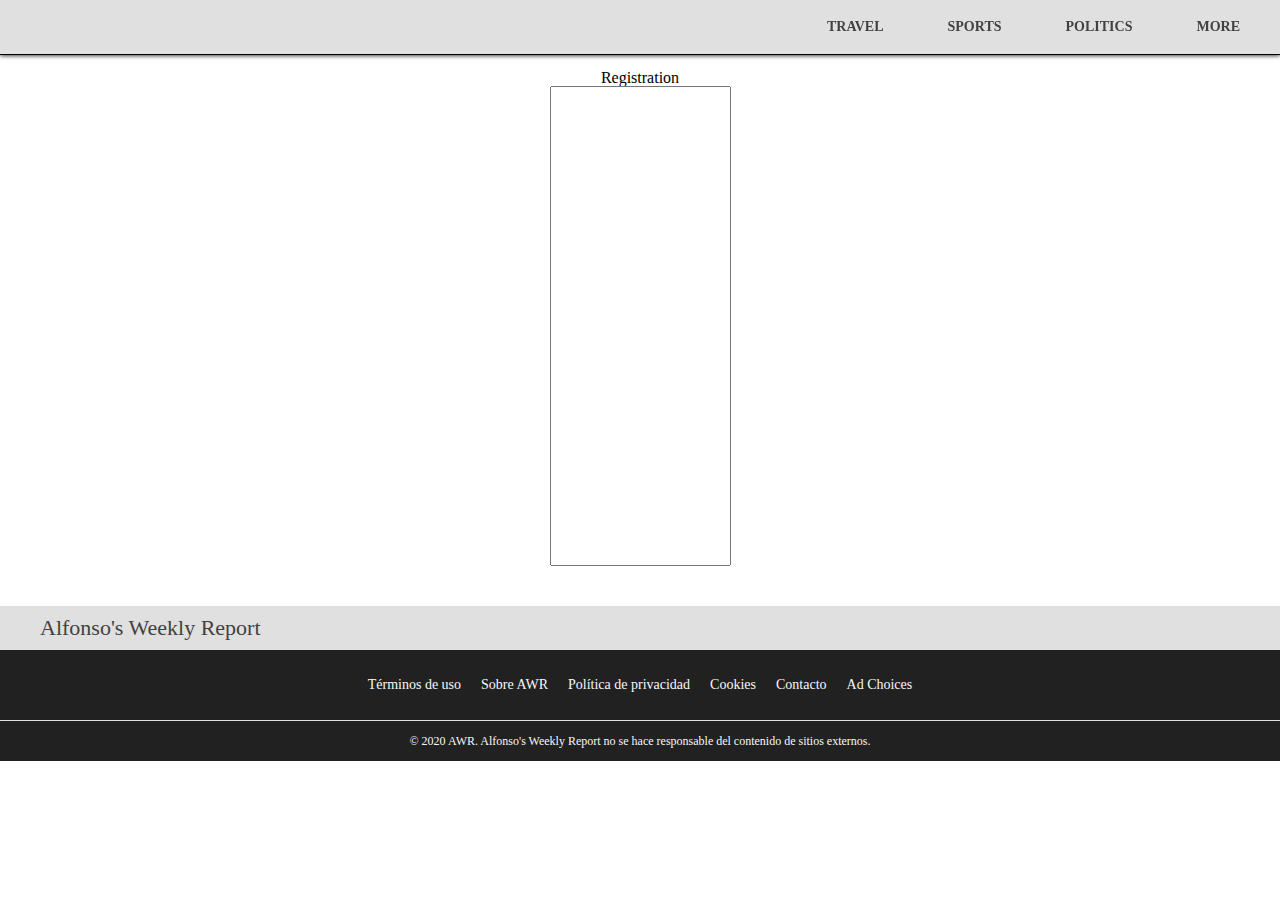
==== subscription.html @ a7c16efd "PS-05: Starting Form shaping." ====
<!DOCTYPE html>
<html lang="en">
<head>
    <meta name="author" content="Alfonso Dalix" >
    <meta charset="UTF-8">
    <meta name="viewport" content="width=device-width, initial-scale=1.0">
    <link rel="stylesheet" href="./styles/reset.css">
    <link rel="stylesheet" href="./styles/nav.css">
    <link rel="stylesheet" href="./styles/subscription.css">
    <link rel="stylesheet" href="./styles/footer.css">
    <!-- Fontawesome -->
    <link rel="stylesheet" href="https://cdnjs.cloudflare.com/ajax/libs/font-awesome/5.15.1/css/all.min.css" integrity="sha512-+4zCK9k+qNFUR5X+cKL9EIR+ZOhtIloNl9GIKS57V1MyNsYpYcUrUeQc9vNfzsWfV28IaLL3i96P9sdNyeRssA==" crossorigin="anonymous" />
    <!-- Google fonts -->
    <link href="https://fonts.googleapis.com/css2?family=Roboto:wght@300;500;700&display=swap" rel="stylesheet"> 
    <title>AWR Subscription</title>
</head>
<body>
    <header class="navbar nav">
        <a href="https://github.com/Alfondalix/Alfonso-s-wr-layout" target="_blank" class="logo"><i class="fab fa-artstation"></i></a>
        <nav>
            <ul class="nav-list">
                <a href="#"><li>Travel</li></a>
                <a href="#"><li>Sports</li></a>
                <a href="#"><li>Politics</li></a>
                <a href="#"><li>More</li></a>
            </ul>
            <i id="hamburger" class="fas fa-bars"></i>
        </nav>
    </header>
    <div class="registration">
        <h1 class="registration-title">Registration</h1>
        <form action="" class="registration-form">
            <input type="text" >
        </form>
    </div>
    <footer>
        <div class="foot-main-title">
            <p>
                Alfonso's Weekly Report
            </p>
        </div>
        <div class="foot-list">
            <ul>
                <li class="foot-list-1">
                    <a href="#">Términos de uso</a>
                </li>
                <li class="foot-list-1">
                    <a href="https://github.com/Alfondalix/Alfonso-s-wr-layout" target="_blank">Sobre AWR</a>
                </li>
                <li class="foot-list-2">
                    <a href="#">Política de privacidad</a>
                    </li>
                <li class="foot-list-2">
                    <a href="#">Cookies</a>
                    </li>
                <li class="foot-list-3">
                    <a href="#">Contacto</a>
                </li>
                <li class="foot-list-3">
                    <a href="#">Ad Choices</a>
                </li>
            </ul>
        </div>
        <div class="foot-last">
            <p>
                &copy; 2020 AWR. Alfonso's Weekly Report no se hace responsable del contenido de sitios externos.
            </p>
        </div>
    </footer>  
</body>
</html>
---- styles/nav.css ----
* {
  box-sizing: border-box;
  padding: 0;
  margin: 0;
  font-family: 'Roboto', sans-serif;
}

#hamburger {
  display: inline-flex;
  margin: 10px 40px;
  font-size: 20px;
  color: #424242;
}

.nav-list {
  display: none;
}

.logo {
  color: #424242;
  margin: 10px 40px;
  font-size: 40px;
}

.nav {
  position: fixed;
  top: 0%;
  width: 100%;
}

.navbar {
  display: flex;
  justify-content: space-between;
  align-items: center;
  background-color: #e0e0e0;
  border-bottom: 1px solid #000;
  box-shadow: 0px 1px 4px 0px rgba(0, 0, 0, 0.75);
}

@media (min-width: 900px) {
  #hamburger {
    display: none;
  }

  .nav-list {
    display: inline-block;
  }

  .nav-list li {
    display: inline-block;
    padding: 20px;
    margin: 0px 20px 0px 0px;
    color: #424242;
    list-style: none;
    text-transform: uppercase;
    font-weight: 700;
    font-size: 14px;
  }

  .nav-list li:hover {
    color: #c62828;
  }
}
---- styles/subscription.css ----
* {
  box-sizing: border-box;
  padding: 0;
  margin: 0;
  font-family: 'Roboto', sans-serif;
}

.registration {
  display: flex;
  flex-direction: column;
  justify-content: center;
  margin-top: 70px;
}

.registration-title {
  text-align: center;
}

.registration-form {
  display: flex;
  justify-content: center;
  width: 100%;
  height: 480px;
}
---- styles/footer.css ----
* {
  box-sizing: border-box;
  padding: 0;
  margin: 0;
  font-family: 'Roboto', sans-serif;
}

footer {
  margin-top: 40px;
  display: flex;
  flex-direction: column;
  text-align: center;
  justify-content: center;
}

.foot-main-title {
  display: flex;
  justify-content: flex-start;
  align-items: center;
  width: 100%;
  height: 44px;
  background-color: #e0e0e0;
  color: #424242;
  font-size: 22px;
  font-weight: 500;
}

.foot-main-title p {
  margin: 0px 40px;
}

.foot-list {
  display: flex;
  justify-content: center;
  background-color: #212121;
  border-bottom: 1px solid #e0e0e0;
}

.foot-list li {
  list-style: none;
}

.foot-list a {
  display: flex;
  justify-content: center;
  margin: 10px;
  color: #f8f8f8;
  text-decoration: none;
  font-size: 14px;
  font-weight: 500;
}

.foot-list a:hover {
  color: #c62828;
}

.foot-last {
  display: flex;
  justify-content: center;
  align-items: center;
  background-color: #212121;
  height: 40px;
  color: #f8f8f8;
  border: none;
  font-weight: 500;
  margin-bottom: 0px;
}

.foot-last p {
  font-size: 12px;
}

@media (min-width: 640px) {
  .foot-list ul {
    display: flex;
    flex-direction: row;
    height: 70px;
    align-items: center;
  }
}
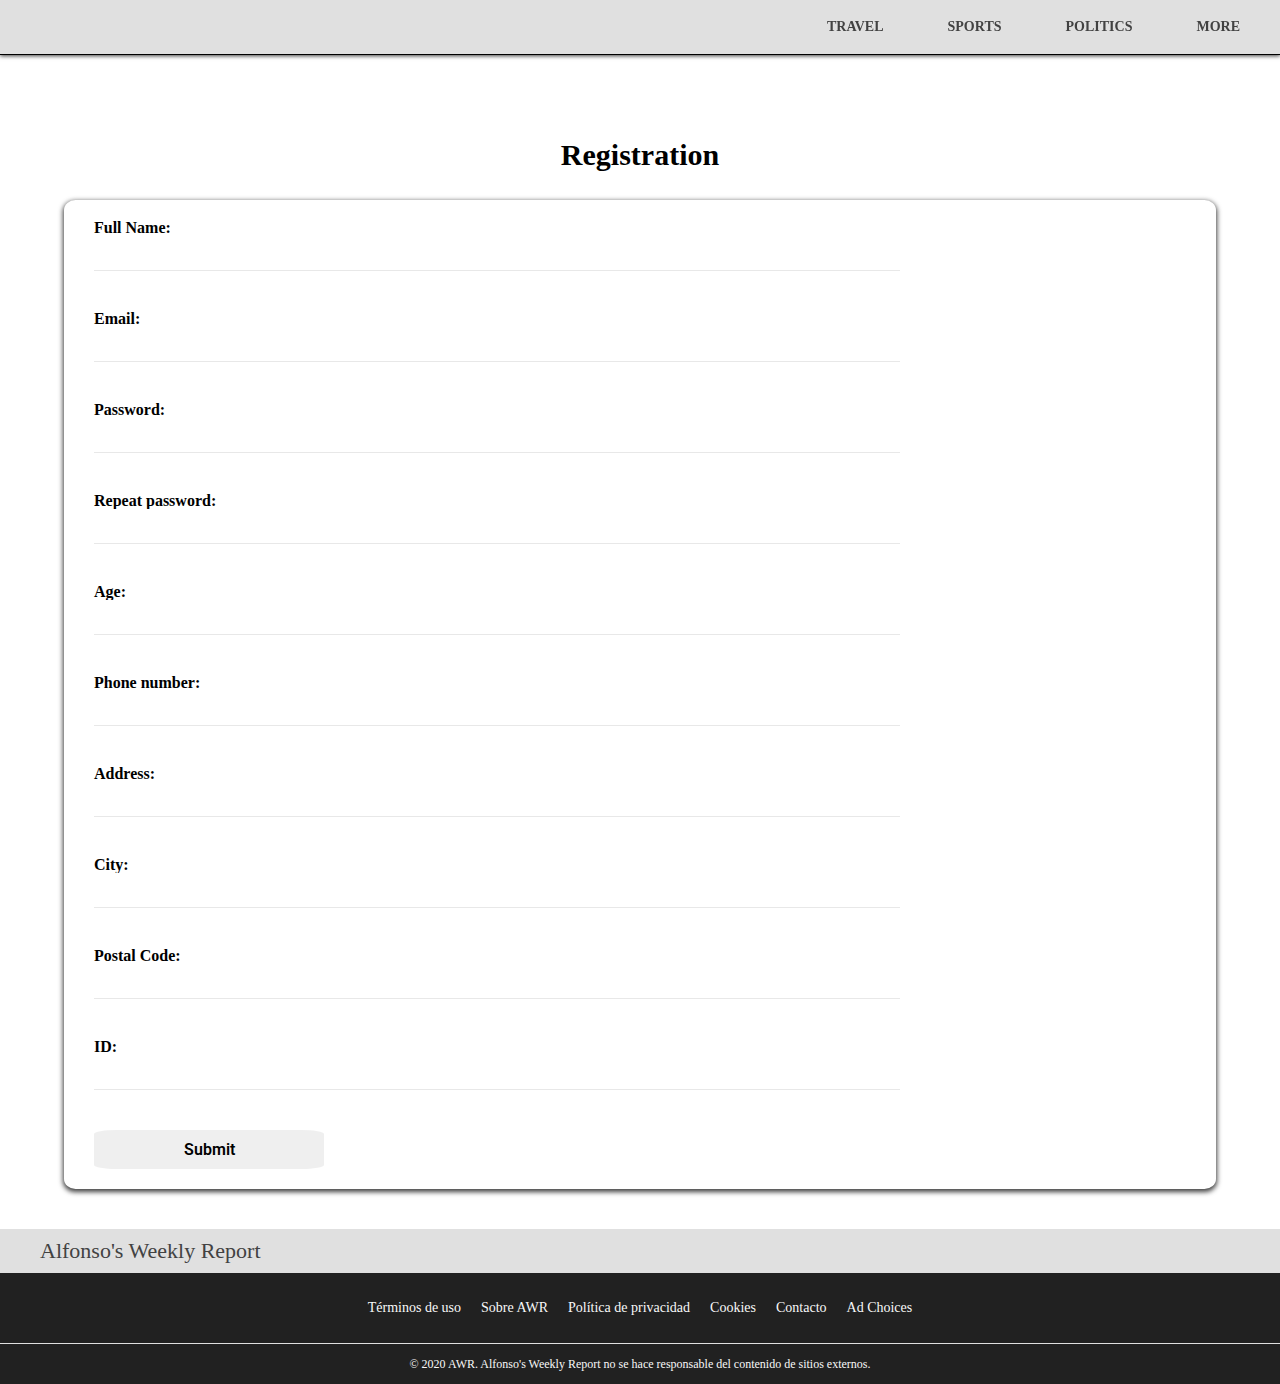
==== commit 86a2b247: "PS-05: styling form." ====
--- a/subscription.html
+++ b/subscription.html
@@ -29,8 +29,48 @@
     </header>
     <div class="registration">
         <h1 class="registration-title">Registration</h1>
-        <form action="" class="registration-form">
-            <input type="text" >
+        <form action="" class="registration-form">        
+            <div class="registration-name">
+                <label for="fullName">Full Name:</label>
+                <input type="text" name="fullName" autocomplete="off" >
+            </div>
+            <div class="registration-email">
+                <label for="email">Email:</label>
+                <input type="email" name="email" autocomplete="off">
+            </div>
+            <div class="registration-password">
+                <label for="password">Password:</label>
+                <input type="password" name="password">
+            </div>
+            <div class="registration-password-repeat">
+                <label for="password2">Repeat password:</label>
+                <input type="password" name="password2">
+            </div>
+            <div class="registration-age">
+                <label for="age">Age:</label>
+                <input type="number" name="age" autocomplete="off">
+            </div>
+            <div class="registration-number">
+                <label for="phone">Phone number:</label>
+                <input type="tel" name="phoneNumber" autocomplete="off">
+            </div>
+            <div class="registration-address">
+                <label for="address">Address:</label>
+                <input type="text" name="address">
+            </div>
+            <div class="registration-city">
+                <label for="city">City:</label>
+                <input type="text" name="city" autocomplete="off">
+            </div>
+            <div class="registration-postalcode">
+                <label for="postalCode">Postal Code:</label>
+                <input type="text" name="postalCode" autocomplete="off">
+            </div>
+            <div class="registration-id">
+                <label for="id">ID:</label>
+                <input type="text" name="id" autocomplete="off">
+            </div>
+            <input type="button" value="Submit" class="btn-submit">
         </form>
     </div>
     <footer>
--- a/styles/subscription.css
+++ b/styles/subscription.css
@@ -7,18 +7,55 @@
 
 .registration {
   display: flex;
-  flex-direction: column;
+  flex-wrap: wrap;
   justify-content: center;
-  margin-top: 70px;
+  width: 100%;
+  margin-top: 140px;
 }
 
 .registration-title {
   text-align: center;
+  margin-bottom: 30px;
+  font-size: 30px;
+  font-weight: 700;
 }
 
 .registration-form {
   display: flex;
+  flex-direction: column;
   justify-content: center;
-  width: 100%;
-  height: 480px;
+  width: 90%;
+  border-radius: 1%;
+  box-shadow: 0px 2px 5px 1px rgba(0, 0, 0, 0.75);
 }
+
+.registration-form div {
+  display: flex;
+  justify-items: center;
+  flex-direction: column;
+  width: 70%;
+  margin: 20px 30px;
+}
+
+.registration-form label {
+  font-size: 16px;
+  font-weight: 600;
+  color: #000;
+}
+
+.registration-form input {
+  font-size: 16px;
+  padding-top: 15px;
+  border: none;
+  border-bottom: 1px solid #e8e8e8;
+}
+
+.btn-submit {
+  width: 20%;
+  text-align: center;
+  margin: 20px 30px;
+  font-weight: 600;
+  padding: 10px !important;
+  border: none !important;
+  border-radius: 10%;
+}
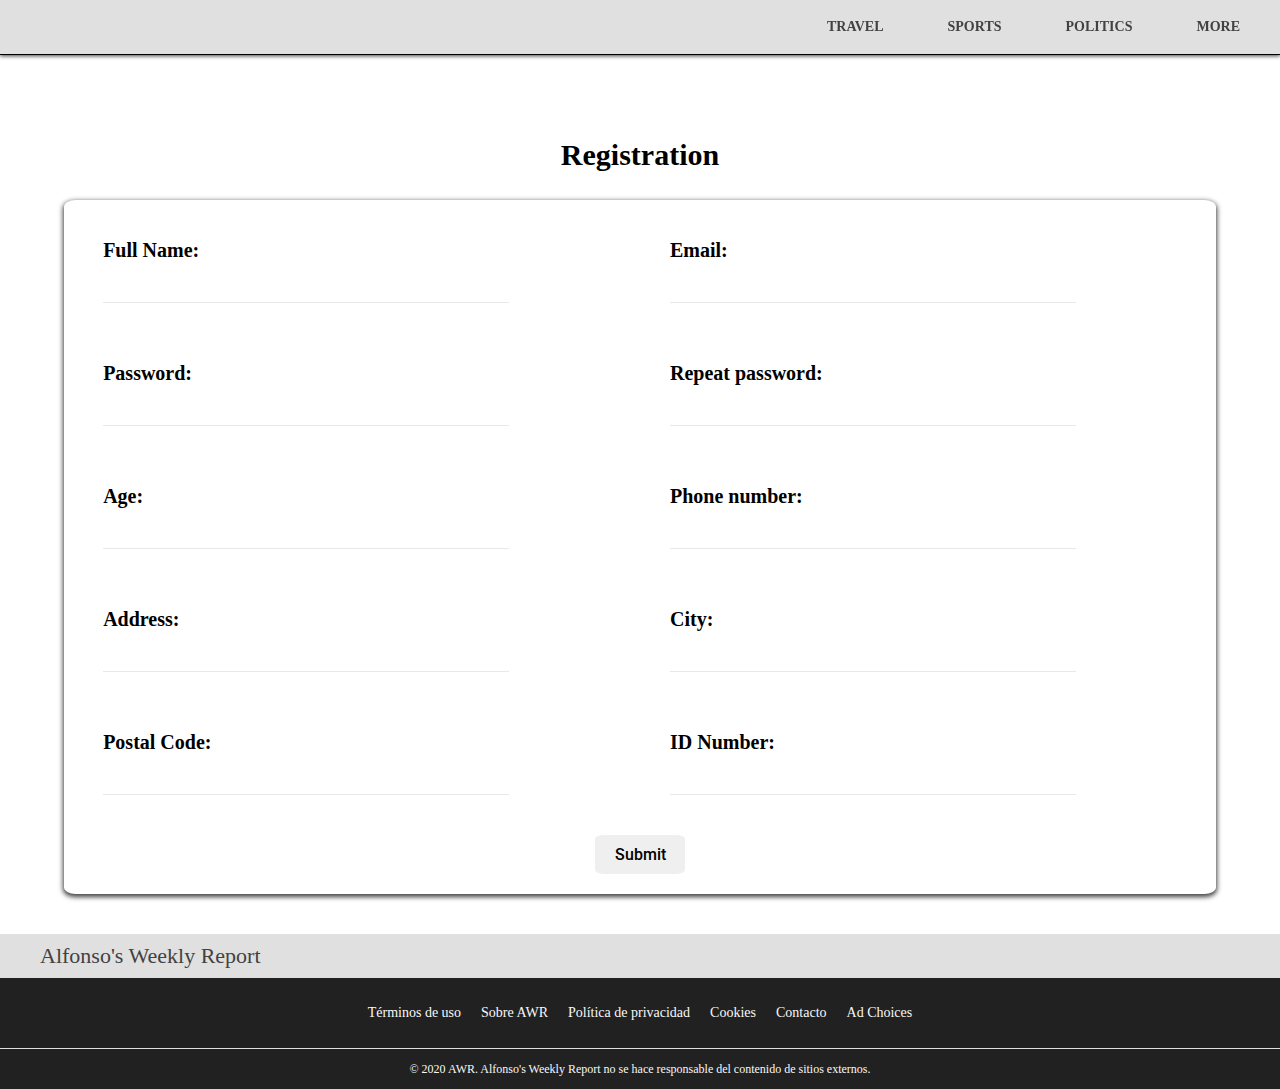
==== commit 74876d5f: "PS-05: form css done." ====
--- a/subscription.html
+++ b/subscription.html
@@ -67,7 +67,7 @@
                 <input type="text" name="postalCode" autocomplete="off">
             </div>
             <div class="registration-id">
-                <label for="id">ID:</label>
+                <label for="id">ID Number:</label>
                 <input type="text" name="id" autocomplete="off">
             </div>
             <input type="button" value="Submit" class="btn-submit">
--- a/styles/subscription.css
+++ b/styles/subscription.css
@@ -38,20 +38,26 @@
 }
 
 .registration-form label {
-  font-size: 16px;
+  padding-bottom: 8px;
+  font-size: 20px;
   font-weight: 600;
   color: #000;
 }
 
 .registration-form input {
   font-size: 16px;
+  font-weight: 500;
   padding-top: 15px;
   border: none;
   border-bottom: 1px solid #e8e8e8;
 }
 
+.registration-form input:focus {
+  outline: none;
+}
+
 .btn-submit {
-  width: 20%;
+  width: 90px !important;
   text-align: center;
   margin: 20px 30px;
   font-weight: 600;
@@ -59,3 +65,24 @@
   border: none !important;
   border-radius: 10%;
 }
+
+.btn-submit:hover {
+  color: #e8e8e8;
+  background-color: #000;
+}
+
+@media (min-width: 900px) {
+  .registration-form {
+    flex-wrap: wrap;
+    flex-direction: row;
+  }
+
+  .registration-form div {
+    width: 44%;
+    margin-top: 40px;
+  }
+
+  .registration-form input {
+    width: 80%;
+  }
+}
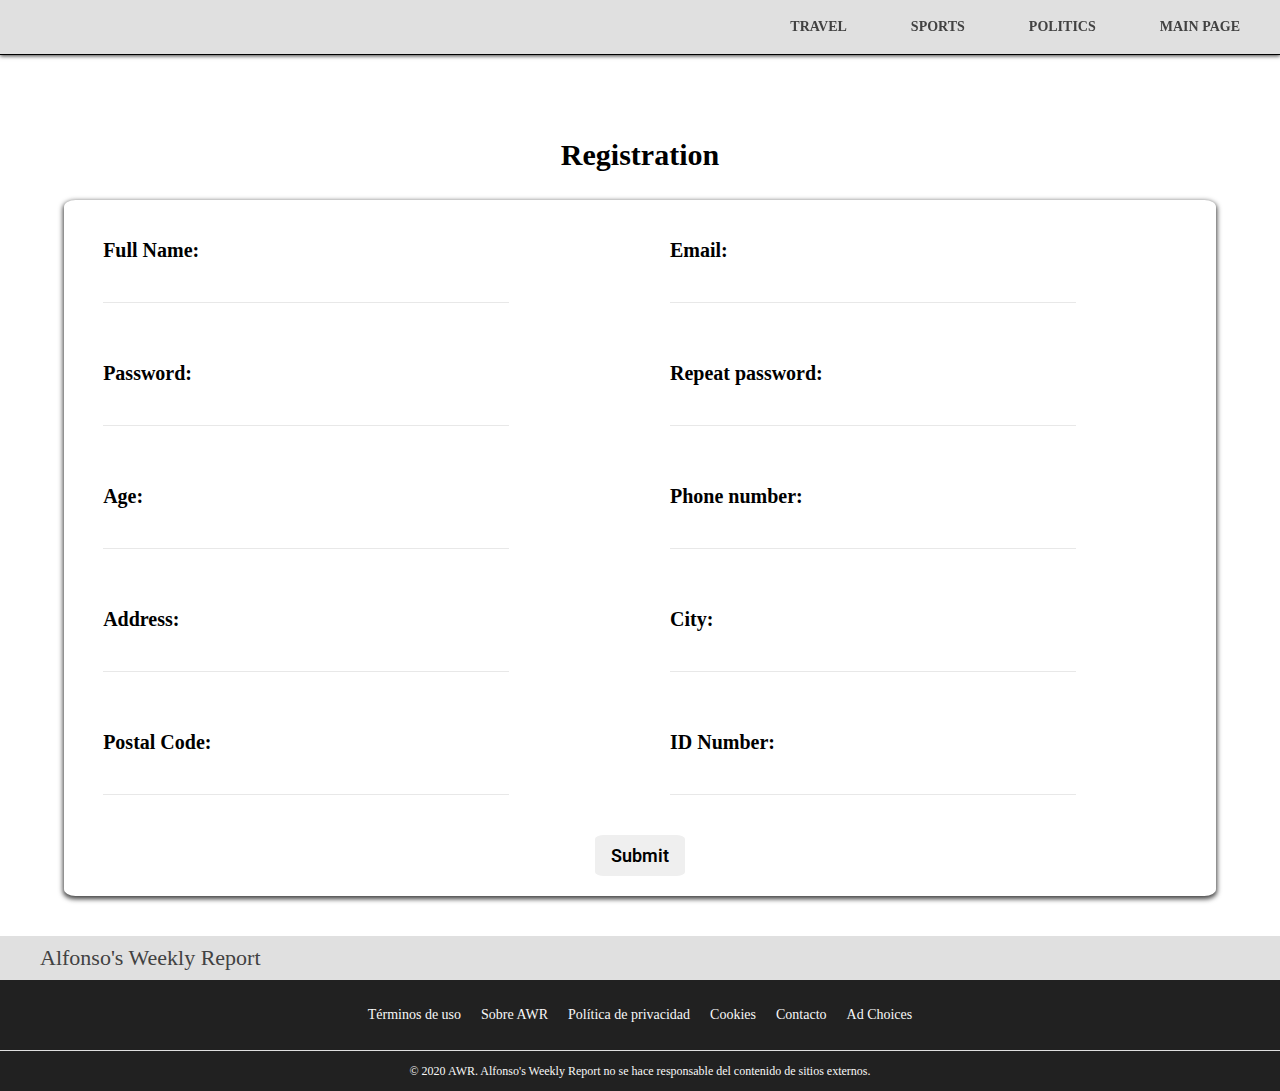
==== commit b2a769e8: "PS-05: Adding validation functions." ====
--- a/subscription.html
+++ b/subscription.html
@@ -12,6 +12,8 @@
     <link rel="stylesheet" href="https://cdnjs.cloudflare.com/ajax/libs/font-awesome/5.15.1/css/all.min.css" integrity="sha512-+4zCK9k+qNFUR5X+cKL9EIR+ZOhtIloNl9GIKS57V1MyNsYpYcUrUeQc9vNfzsWfV28IaLL3i96P9sdNyeRssA==" crossorigin="anonymous" />
     <!-- Google fonts -->
     <link href="https://fonts.googleapis.com/css2?family=Roboto:wght@300;500;700&display=swap" rel="stylesheet"> 
+    <!-- js -->
+    <script src="./js/app.js"></script>
     <title>AWR Subscription</title>
 </head>
 <body>
@@ -22,55 +24,55 @@
                 <a href="#"><li>Travel</li></a>
                 <a href="#"><li>Sports</li></a>
                 <a href="#"><li>Politics</li></a>
-                <a href="#"><li>More</li></a>
+                <a href="./index.html"><li>Main page</li></a>
             </ul>
             <i id="hamburger" class="fas fa-bars"></i>
         </nav>
     </header>
     <div class="registration">
         <h1 class="registration-title">Registration</h1>
-        <form action="" class="registration-form">        
+        <form action="subimt" class="registration-form" id="form-body">        
             <div class="registration-name">
                 <label for="fullName">Full Name:</label>
-                <input type="text" name="fullName" autocomplete="off" >
+                <input type="text" name="fullName" id="full-name">
             </div>
             <div class="registration-email">
                 <label for="email">Email:</label>
-                <input type="email" name="email" autocomplete="off">
+                <input type="email" name="email" id="email">
             </div>
             <div class="registration-password">
                 <label for="password">Password:</label>
-                <input type="password" name="password">
+                <input type="password" name="password" id="password">
             </div>
             <div class="registration-password-repeat">
                 <label for="password2">Repeat password:</label>
-                <input type="password" name="password2">
+                <input type="password" name="password2" id="rep-password">
             </div>
             <div class="registration-age">
                 <label for="age">Age:</label>
-                <input type="number" name="age" autocomplete="off">
+                <input type="number" name="age" id="age">
             </div>
             <div class="registration-number">
                 <label for="phone">Phone number:</label>
-                <input type="tel" name="phoneNumber" autocomplete="off">
+                <input type="tel" name="phoneNumber" id="phone">
             </div>
             <div class="registration-address">
                 <label for="address">Address:</label>
-                <input type="text" name="address">
+                <input type="text" name="address" id="address">
             </div>
             <div class="registration-city">
                 <label for="city">City:</label>
-                <input type="text" name="city" autocomplete="off">
+                <input type="text" name="city" autocomplete="off" id="city">
             </div>
             <div class="registration-postalcode">
                 <label for="postalCode">Postal Code:</label>
-                <input type="text" name="postalCode" autocomplete="off">
+                <input type="text" name="postalCode" id="postal-code">
             </div>
             <div class="registration-id">
                 <label for="id">ID Number:</label>
-                <input type="text" name="id" autocomplete="off">
+                <input type="text" name="id" id="id-number">
             </div>
-            <input type="button" value="Submit" class="btn-submit">
+            <button class="btn-submit">Submit</button>
         </form>
     </div>
     <footer>
--- a/styles/subscription.css
+++ b/styles/subscription.css
@@ -60,6 +60,7 @@
   width: 90px !important;
   text-align: center;
   margin: 20px 30px;
+  font-size: 18px;
   font-weight: 600;
   padding: 10px !important;
   border: none !important;
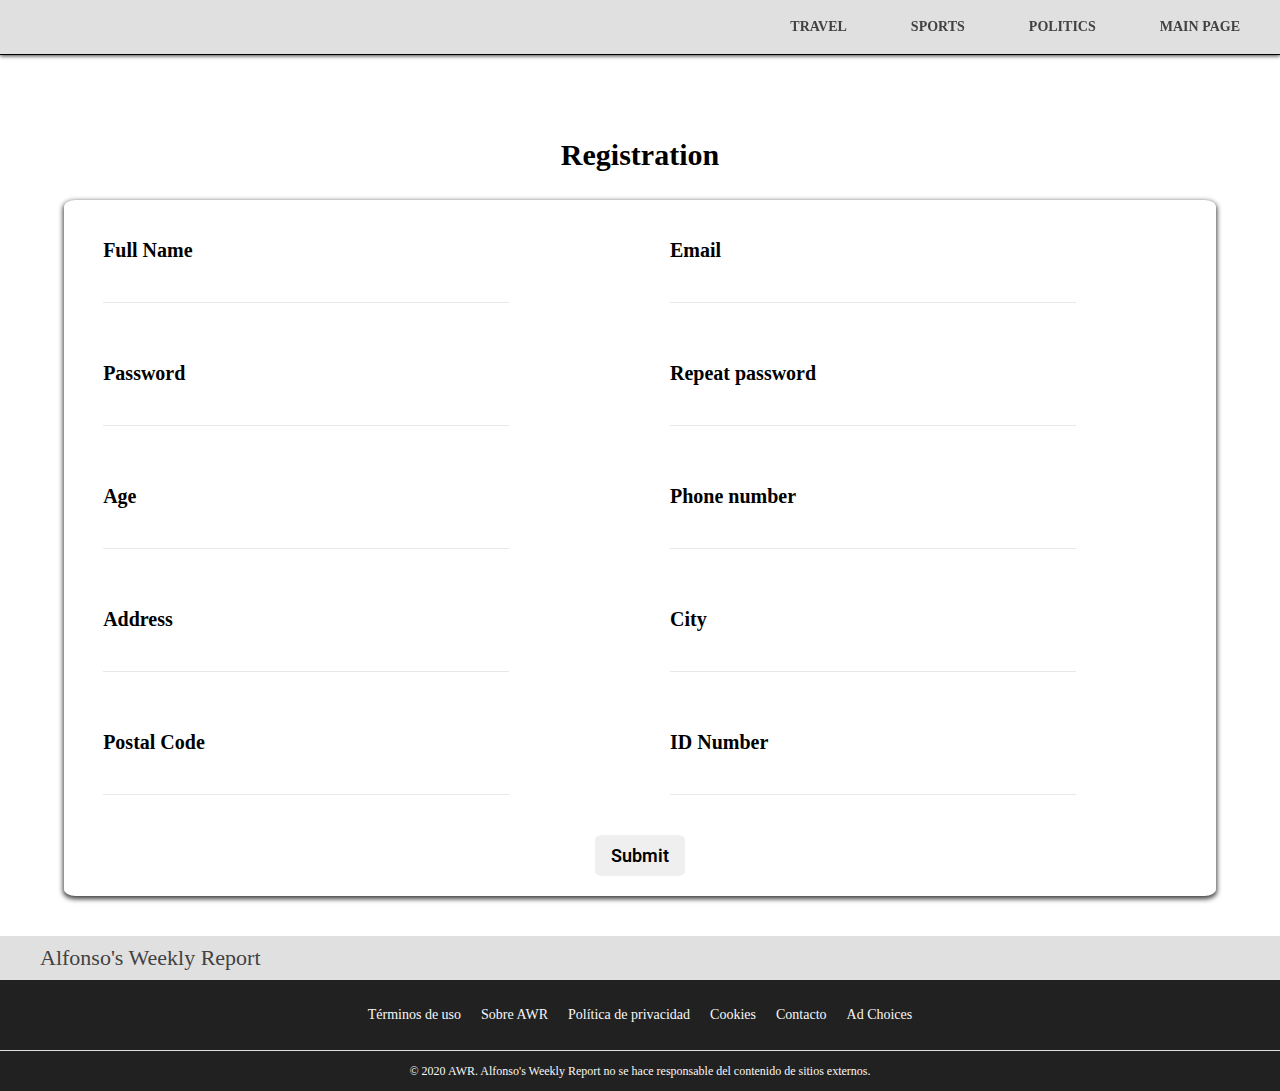
==== commit 9b41b3dc: "PS-05: Finishing validation functions." ====
--- a/subscription.html
+++ b/subscription.html
@@ -33,43 +33,43 @@
         <h1 class="registration-title">Registration</h1>
         <form action="subimt" class="registration-form" id="form-body">        
             <div class="registration-name">
-                <label for="fullName">Full Name:</label>
+                <label for="fullName">Full Name</label>
                 <input type="text" name="fullName" id="full-name">
             </div>
             <div class="registration-email">
-                <label for="email">Email:</label>
+                <label for="email">Email</label>
                 <input type="email" name="email" id="email">
             </div>
             <div class="registration-password">
-                <label for="password">Password:</label>
+                <label for="password">Password</label>
                 <input type="password" name="password" id="password">
             </div>
             <div class="registration-password-repeat">
-                <label for="password2">Repeat password:</label>
+                <label for="password2">Repeat password</label>
                 <input type="password" name="password2" id="rep-password">
             </div>
             <div class="registration-age">
-                <label for="age">Age:</label>
+                <label for="age">Age</label>
                 <input type="number" name="age" id="age">
             </div>
             <div class="registration-number">
-                <label for="phone">Phone number:</label>
+                <label for="phone">Phone number</label>
                 <input type="tel" name="phoneNumber" id="phone">
             </div>
             <div class="registration-address">
-                <label for="address">Address:</label>
+                <label for="address">Address</label>
                 <input type="text" name="address" id="address">
             </div>
             <div class="registration-city">
-                <label for="city">City:</label>
+                <label for="city">City</label>
                 <input type="text" name="city" autocomplete="off" id="city">
             </div>
             <div class="registration-postalcode">
-                <label for="postalCode">Postal Code:</label>
+                <label for="postalCode">Postal Code</label>
                 <input type="text" name="postalCode" id="postal-code">
             </div>
             <div class="registration-id">
-                <label for="id">ID Number:</label>
+                <label for="id">ID Number</label>
                 <input type="text" name="id" id="id-number">
             </div>
             <button class="btn-submit">Submit</button>
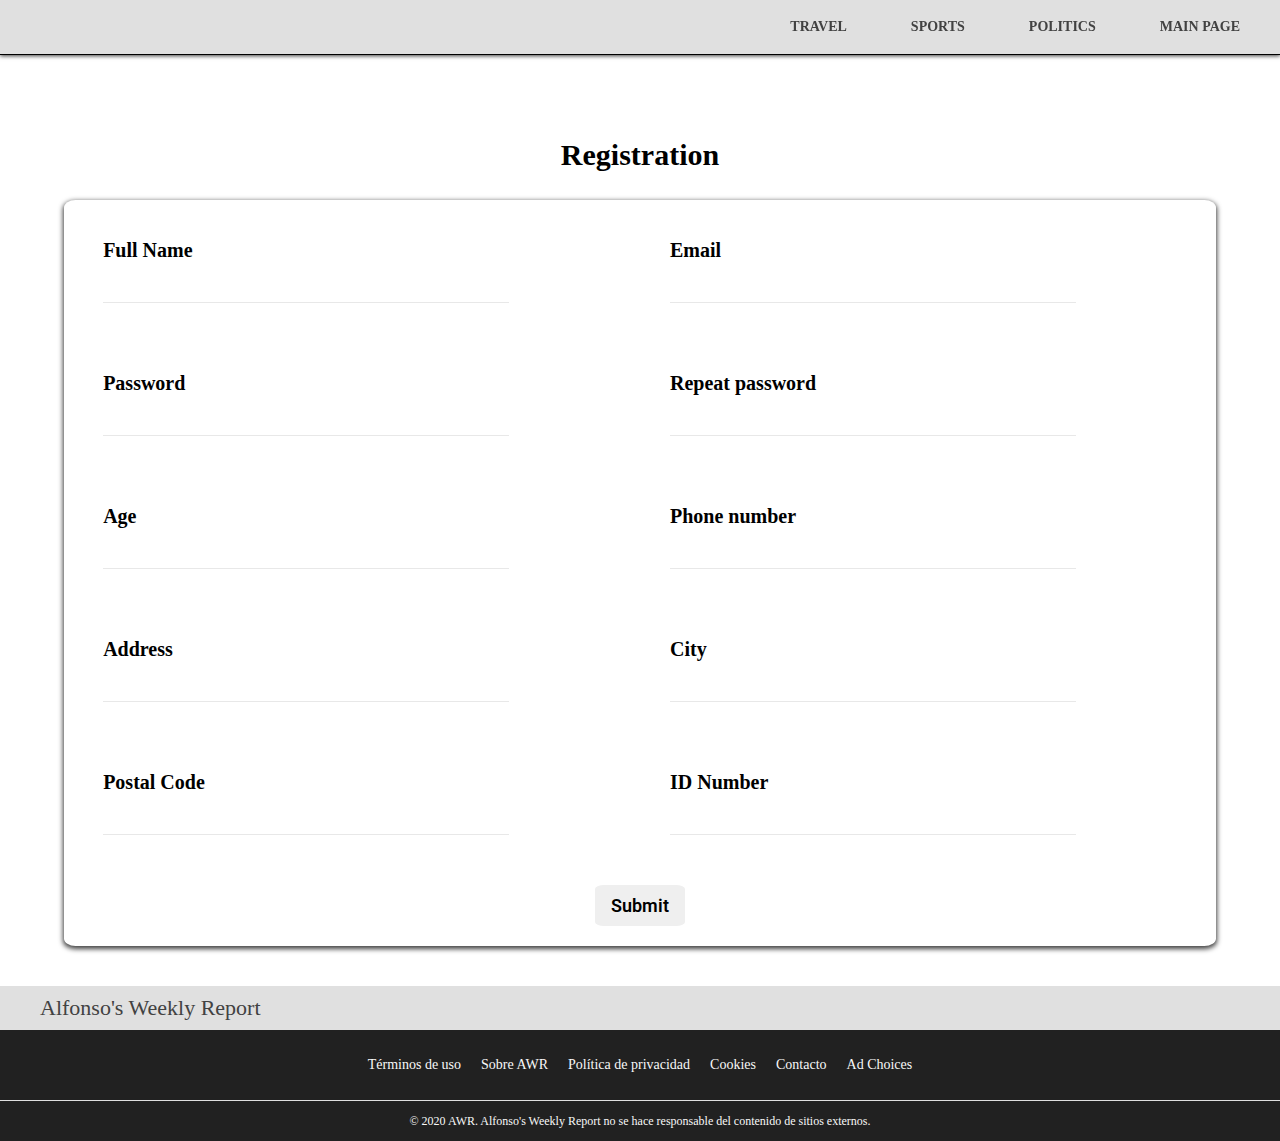
==== commit 161af9c7: "PS-05: finished listenners and css." ====
--- a/subscription.html
+++ b/subscription.html
@@ -30,49 +30,60 @@
         </nav>
     </header>
     <div class="registration">
-        <h1 class="registration-title">Registration</h1>
-        <form action="subimt" class="registration-form" id="form-body">        
+        <h1 class="registration-title" id="reg-title">Registration</h1>
+        <h2 id="welcome"></h2>
+        <form class="registration-form" id="form-body">        
             <div class="registration-name">
                 <label for="fullName">Full Name</label>
                 <input type="text" name="fullName" id="full-name">
+                <small class="error-invisible" id="error-name"></small>
             </div>
             <div class="registration-email">
                 <label for="email">Email</label>
                 <input type="email" name="email" id="email">
+                <small class="error-invisible" id="error-email"></small>
             </div>
             <div class="registration-password">
                 <label for="password">Password</label>
                 <input type="password" name="password" id="password">
+                <small class="error-invisible" id="error-password"></small>
             </div>
             <div class="registration-password-repeat">
                 <label for="password2">Repeat password</label>
                 <input type="password" name="password2" id="rep-password">
+                <small class="error-invisible" id="error-rep-password"></small>
             </div>
             <div class="registration-age">
                 <label for="age">Age</label>
                 <input type="number" name="age" id="age">
+                <small class="error-invisible" id="error-age"></small>
             </div>
             <div class="registration-number">
                 <label for="phone">Phone number</label>
                 <input type="tel" name="phoneNumber" id="phone">
+                <small class="error-invisible" id="error-phone"></small>
             </div>
             <div class="registration-address">
                 <label for="address">Address</label>
                 <input type="text" name="address" id="address">
+                <small class="error-invisible" id="error-address"></small>
             </div>
             <div class="registration-city">
                 <label for="city">City</label>
                 <input type="text" name="city" autocomplete="off" id="city">
+                <small class="error-invisible" id="error-city"></small>
             </div>
             <div class="registration-postalcode">
                 <label for="postalCode">Postal Code</label>
                 <input type="text" name="postalCode" id="postal-code">
+                <small class="error-invisible" id="error-postal"></small>
             </div>
             <div class="registration-id">
                 <label for="id">ID Number</label>
                 <input type="text" name="id" id="id-number">
+                <small class="error-invisible" id="error-id"></small>
             </div>
-            <button class="btn-submit">Submit</button>
+            <button type="submit" form="form-body" value="Submit" class="btn-submit" id="btn-submit">Submit</button>
         </form>
     </div>
     <footer>
--- a/styles/subscription.css
+++ b/styles/subscription.css
@@ -3,6 +3,32 @@
   padding: 0;
   margin: 0;
   font-family: 'Roboto', sans-serif;
+}
+
+#welcome {
+  text-align: center;
+  margin-bottom: 30px;
+  font-size: 30px;
+  font-weight: 700;
+}
+
+#error-name,
+#error-email,
+#error-password,
+#error-rep-password,
+#error-age,
+#error-phone,
+#error-addres,
+#error-city,
+#error-postal,
+#error-id,
+.error-invisible {
+  color: red;
+  margin-top: 10px;
+}
+
+.error-invisible-action {
+  visibility: hidden !important;
 }
 
 .registration {
@@ -74,6 +100,8 @@
 
 @media (min-width: 900px) {
   .registration-form {
+    align-items: center;
+    justify-content: center;
     flex-wrap: wrap;
     flex-direction: row;
   }
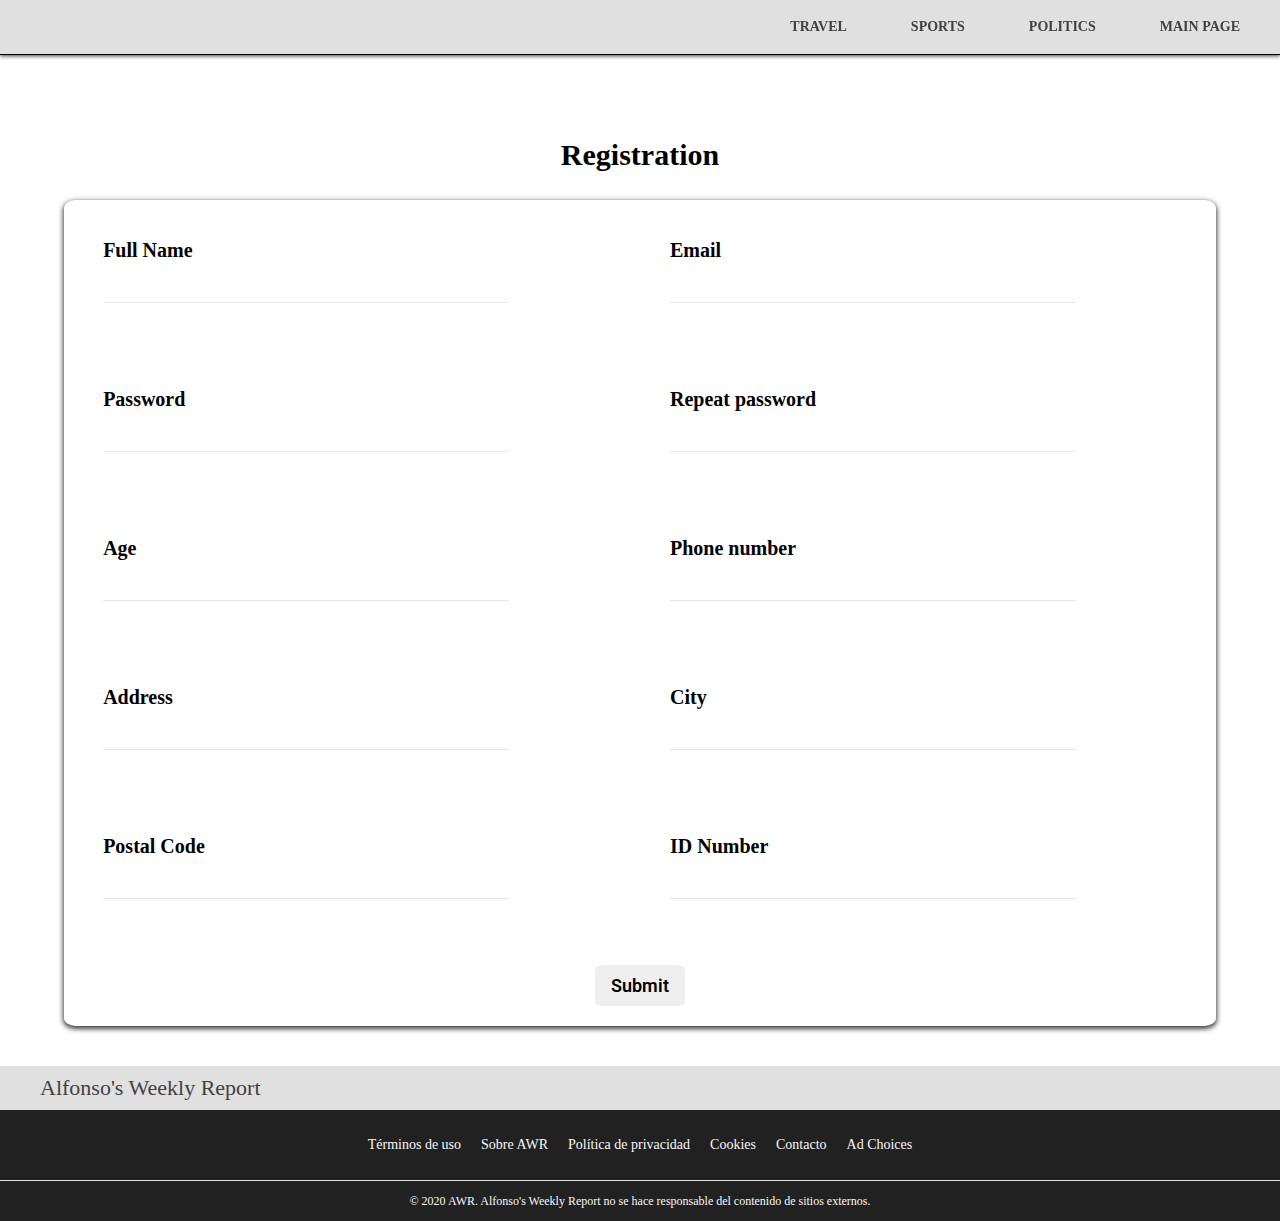
==== commit b3da8340: "PS-05: functions fixed." ====
--- a/subscription.html
+++ b/subscription.html
@@ -33,55 +33,55 @@
         <h1 class="registration-title" id="reg-title">Registration</h1>
         <h2 id="welcome"></h2>
         <form class="registration-form" id="form-body">        
-            <div class="registration-name">
+            <div class="registration-control">
                 <label for="fullName">Full Name</label>
                 <input type="text" name="fullName" id="full-name">
-                <small class="error-invisible" id="error-name"></small>
+                <small class="error-invisible" id="error-name">must be 6 letters, at least 1 space between</small>
             </div>
-            <div class="registration-email">
+            <div class="registration-control">
                 <label for="email">Email</label>
                 <input type="email" name="email" id="email">
-                <small class="error-invisible" id="error-email"></small>
+                <small class="error-invisible" id="error-email">invalid email format</small>
             </div>
-            <div class="registration-password">
+            <div class="registration-control">
                 <label for="password">Password</label>
                 <input type="password" name="password" id="password">
-                <small class="error-invisible" id="error-password"></small>
+                <small class="error-invisible" id="error-password">must be at least 8 characters(numbers and letters)</small>
             </div>
-            <div class="registration-password-repeat">
+            <div class="registration-control">
                 <label for="password2">Repeat password</label>
                 <input type="password" name="password2" id="rep-password">
-                <small class="error-invisible" id="error-rep-password"></small>
+                <small class="error-invisible" id="error-rep-password">Passwords don't match</small>
             </div>
-            <div class="registration-age">
+            <div class="registration-control">
                 <label for="age">Age</label>
-                <input type="number" name="age" id="age">
-                <small class="error-invisible" id="error-age"></small>
+                <input type="text" name="age" id="age">
+                <small class="error-invisible" id="error-age">must be over 18</small>
             </div>
-            <div class="registration-number">
+            <div class="registration-control">
                 <label for="phone">Phone number</label>
                 <input type="tel" name="phoneNumber" id="phone">
-                <small class="error-invisible" id="error-phone"></small>
+                <small class="error-invisible" id="error-phone">must be over 7 digits ( without spaces, "-" or "( )" )</small>
             </div>
-            <div class="registration-address">
+            <div class="registration-control">
                 <label for="address">Address</label>
                 <input type="text" name="address" id="address">
-                <small class="error-invisible" id="error-address"></small>
+                <small class="error-invisible" id="error-address">at least 5 characters (letters numbers and space between them)</small>
             </div>
-            <div class="registration-city">
+            <div class="registration-control">
                 <label for="city">City</label>
                 <input type="text" name="city" autocomplete="off" id="city">
-                <small class="error-invisible" id="error-city"></small>
+                <small class="error-invisible" id="error-city">must be longer than 3 characters</small>
             </div>
-            <div class="registration-postalcode">
+            <div class="registration-control">
                 <label for="postalCode">Postal Code</label>
                 <input type="text" name="postalCode" id="postal-code">
-                <small class="error-invisible" id="error-postal"></small>
+                <small class="error-invisible" id="error-postal">must be longer than 3 characters</small>
             </div>
-            <div class="registration-id">
+            <div class="registration-control">
                 <label for="id">ID Number</label>
                 <input type="text" name="id" id="id-number">
-                <small class="error-invisible" id="error-id"></small>
+                <small class="error-invisible" id="error-id">must be between 7 or 8 digits</small>
             </div>
             <button type="submit" form="form-body" value="Submit" class="btn-submit" id="btn-submit">Submit</button>
         </form>
--- a/styles/subscription.css
+++ b/styles/subscription.css
@@ -25,10 +25,7 @@
 .error-invisible {
   color: red;
   margin-top: 10px;
-}
-
-.error-invisible-action {
-  visibility: hidden !important;
+  visibility: hidden;
 }
 
 .registration {
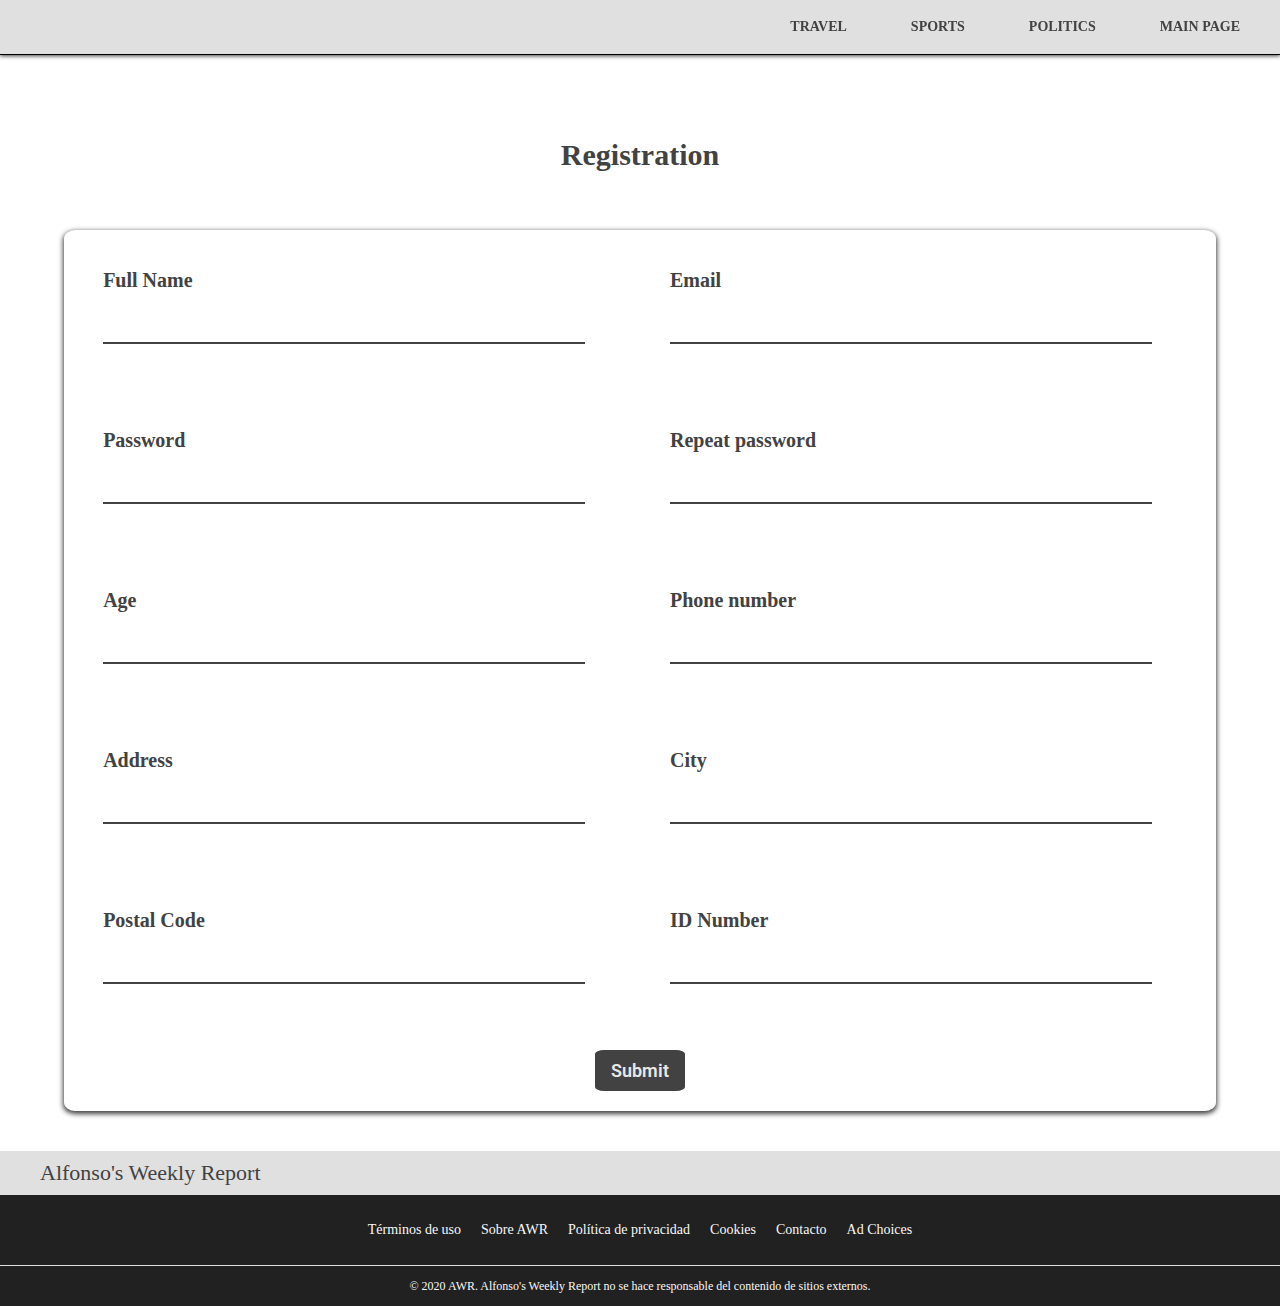
==== commit 301d0f71: "PS-05: fixed js errors." ====
--- a/subscription.html
+++ b/subscription.html
@@ -30,8 +30,10 @@
         </nav>
     </header>
     <div class="registration">
-        <h1 class="registration-title" id="reg-title">Registration</h1>
-        <h2 id="welcome"></h2>
+        <div class="titles">
+            <h1 class="registration-title" id="reg-title">Registration</h1>
+            <h2 id="welcome"></h2>
+        </div>
         <form class="registration-form" id="form-body">        
             <div class="registration-control">
                 <label for="fullName">Full Name</label>
--- a/styles/subscription.css
+++ b/styles/subscription.css
@@ -10,6 +10,7 @@
   margin-bottom: 30px;
   font-size: 30px;
   font-weight: 700;
+  color: #424242;
 }
 
 #error-name,
@@ -28,6 +29,11 @@
   visibility: hidden;
 }
 
+.titles {
+  display: flex;
+  flex-direction: column;
+}
+
 .registration {
   display: flex;
   flex-wrap: wrap;
@@ -41,6 +47,7 @@
   margin-bottom: 30px;
   font-size: 30px;
   font-weight: 700;
+  color: #424242;
 }
 
 .registration-form {
@@ -55,24 +62,28 @@
 .registration-form div {
   display: flex;
   justify-items: center;
+  align-content: center;
   flex-direction: column;
-  width: 70%;
+  width: 85%;
   margin: 20px 30px;
+  text-align: center;
 }
 
 .registration-form label {
   padding-bottom: 8px;
   font-size: 20px;
   font-weight: 600;
-  color: #000;
+  color: #424242;
+  text-align: center;
 }
 
 .registration-form input {
   font-size: 16px;
   font-weight: 500;
   padding-top: 15px;
+  margin-top: 10px;
   border: none;
-  border-bottom: 1px solid #e8e8e8;
+  border-bottom: 2px solid #424242;
 }
 
 .registration-form input:focus {
@@ -88,6 +99,8 @@
   padding: 10px !important;
   border: none !important;
   border-radius: 10%;
+  background-color: #424242;
+  color: #e8e8e8;
 }
 
 .btn-submit:hover {
@@ -96,6 +109,14 @@
 }
 
 @media (min-width: 900px) {
+  #welcome {
+    text-align: center;
+    margin-bottom: 30px;
+    font-size: 30px;
+    font-weight: 700;
+    color: #424242;
+  }
+
   .registration-form {
     align-items: center;
     justify-content: center;
@@ -108,7 +129,22 @@
     margin-top: 40px;
   }
 
+  .registration-form label {
+    text-align: left;
+  }
+
   .registration-form input {
-    width: 80%;
+    width: 95%;
+  }
+
+  .btn-submit {
+    width: 90px !important;
+    text-align: center;
+    margin: 20px 30px;
+    font-size: 18px;
+    font-weight: 600;
+    padding: 10px !important;
+    border: none !important;
+    border-radius: 10%;
   }
 }
